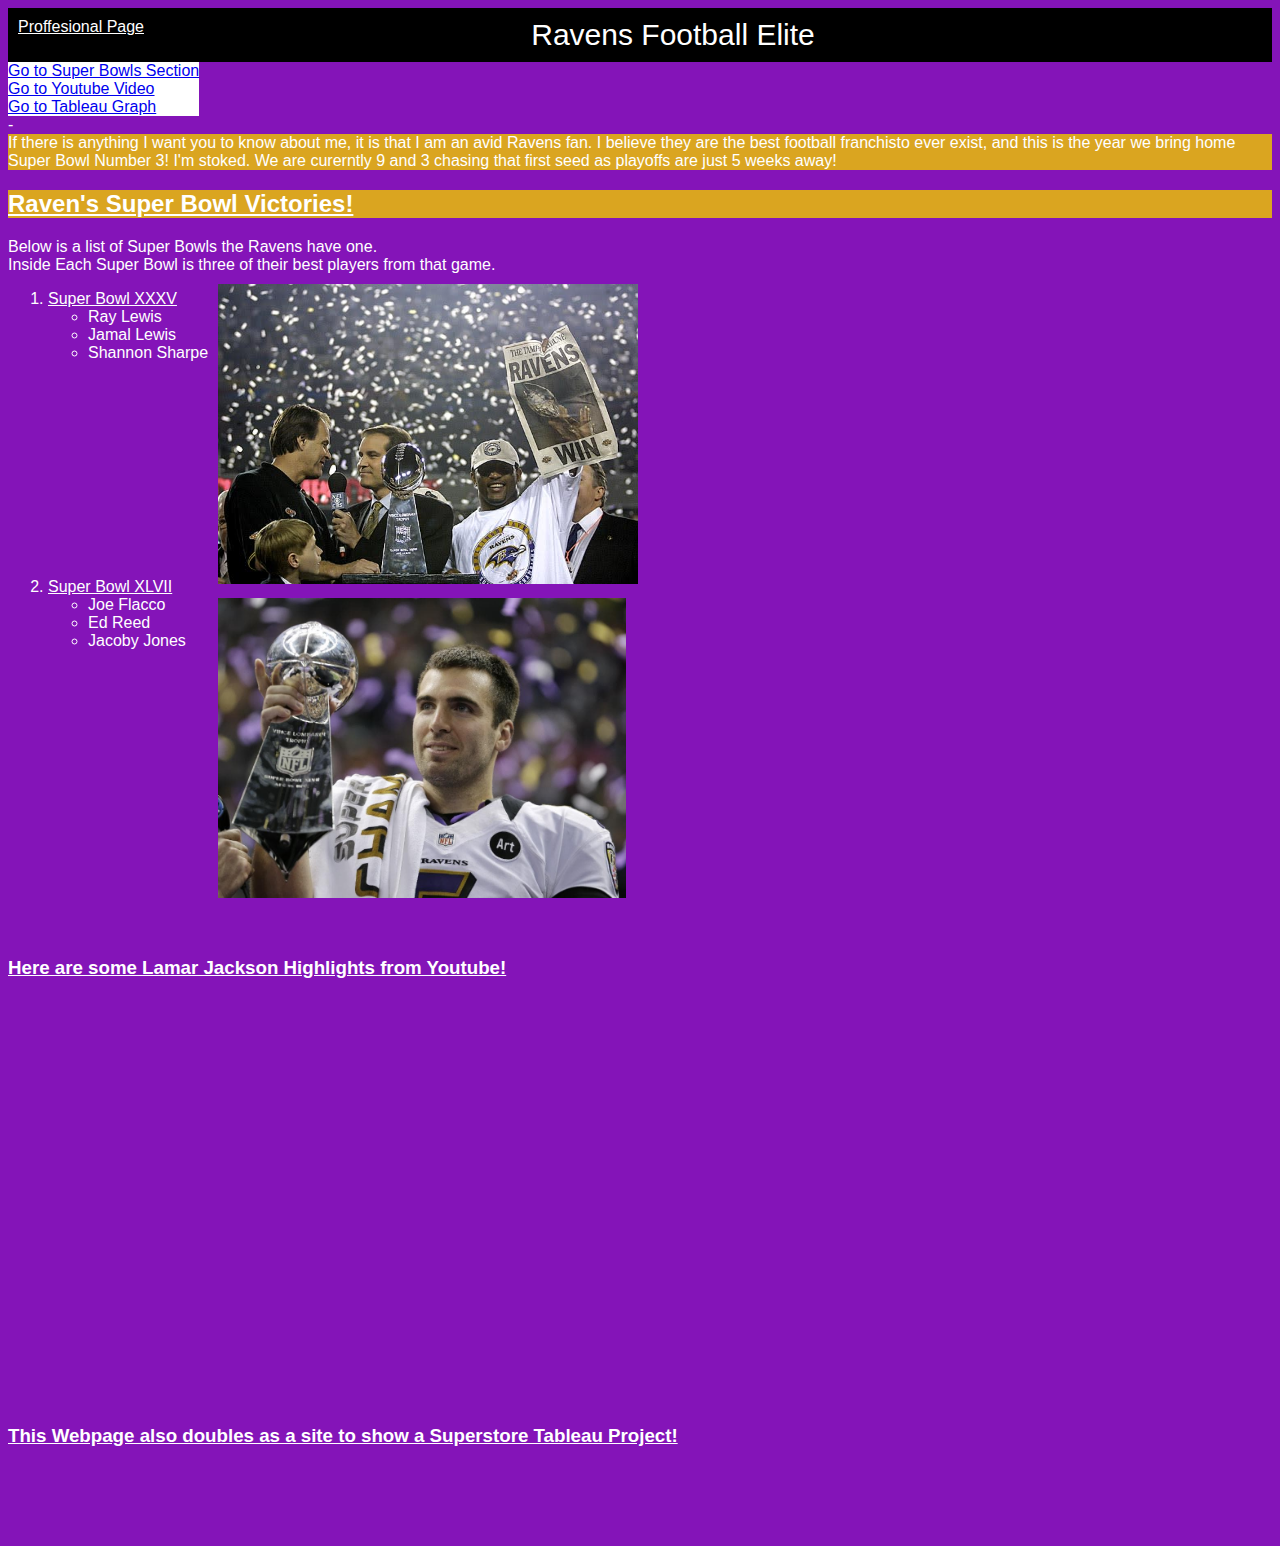
==== scratch.html @ 7cfe313b "Add files via upload" ====
<!DOCTYPE html>
<html lang="en">
<head>
    <meta charset="UTF-8">
    <meta name="viewport" content="width=device-width, initial-scale=1.0">
    <title>Jack's Scratch</title>
    <link rel="stylesheet" type="text/css" href="css/project.css">
</head>
<body>
    
    <div class="header">
        <div class="navlink">
            <a class="navlink" href="index.html"> Proffesional Page</a>
            
        </div>
        Ravens Football Elite
    </div>
    <div class="anchors">
        <a href="#SuperBowls">Go to Super Bowls Section</a> <br>
        <a href="#YoutubeVideo">Go to Youtube Video</a> <br>
        <a href="#Tableau">Go to Tableau Graph</a>
        <br>
    </div>
    <br>
    <br>
    <br>
    -
    <div class="intro">
        
        If there is anything I want you to know about me, it is that I am an avid Ravens fan. I believe they are the best football franchisto ever exist, and this is the year we bring home Super Bowl Number 3! I'm stoked. We are curerntly 9 and 3 chasing that first seed as playoffs are just 5 weeks away!
    </div>
    <h2 id="SuperBowls">
        Raven's Super Bowl Victories!
    </h2>
    Below is a list of Super Bowls the Ravens have one. <br>
     Inside Each Super Bowl is three of their best players from that game.
     <div class="container">
        <div class="ordered-list">
            <ol>
                <li  style="text-decoration: underline;"> Super Bowl XXXV</li>
                
                
                <ul>
                    <li>Ray Lewis</li>
                    <li>Jamal Lewis</li>
                    <li>Shannon Sharpe</li>
                    
                </ul>
            
                
            <br>
            <br>
            <br>
            <br>
            <br>

                <br>
                <br>
                <br>
                <br>
                <br>
                <br>
                <br>
                <li  style="text-decoration: underline;">Super Bowl XLVII</li>
                <ul >
                    <li>Joe Flacco</li>
                    <li>Ed Reed</li>
                    <li>Jacoby Jones</li>
                </ul>
                
            </ol>
        </div>
        <div class="picturemove">
            <img height="300" src="Images/Super Bowl XXXV.jpeg" alt="">
            <br>
            <img height="300" src="Images/Super Bowl XLVII.jpeg" alt="">
        </div>
     </div>
    <br>
    <br>
    
     <h3  id="YoutubeVideo">
        Here are some Lamar Jackson Highlights from Youtube!
     </h3>
     <iframe width="560" height="315" src="https://www.youtube.com/embed/UZ0SLzY4zu8?si=Fm95XSNmGOUpWyhN" title="YouTube video player" frameborder="0" allow="accelerometer; autoplay; clipboard-write; encrypted-media; gyroscope; picture-in-picture; web-share" allowfullscreen></iframe>

<br>
<br>
<br>
<br>
<br>
<br>


<h3  id="Tableau"> 
This Webpage also doubles as a site to show a Superstore Tableau Project!
</h3>
<div class='tableauPlaceholder' id='viz1702115269857' style='position: relative'><noscript><a href='#'><img alt='Executive Overview - Profitability ' src='https:&#47;&#47;public.tableau.com&#47;static&#47;images&#47;Su&#47;Superstore_17021152405620&#47;Overview&#47;1_rss.png' style='border: none' /></a></noscript><object class='tableauViz'  style='display:none;'><param name='host_url' value='https%3A%2F%2Fpublic.tableau.com%2F' /> <param name='embed_code_version' value='3' /> <param name='path' value='views&#47;Superstore_17021152405620&#47;Overview?:language=en-US&amp;:embed=true&amp;publish=yes' /> <param name='toolbar' value='yes' /><param name='static_image' value='https:&#47;&#47;public.tableau.com&#47;static&#47;images&#47;Su&#47;Superstore_17021152405620&#47;Overview&#47;1.png' /> <param name='animate_transition' value='yes' /><param name='display_static_image' value='yes' /><param name='display_spinner' value='yes' /><param name='display_overlay' value='yes' /><param name='display_count' value='yes' /><param name='language' value='en-US' /><param name='filter' value='publish=yes' /></object></div>                <script type='text/javascript'>                    var divElement = document.getElementById('viz1702115269857');                    var vizElement = divElement.getElementsByTagName('object')[0];                    if ( divElement.offsetWidth > 800 ) { vizElement.style.minWidth='1000px';vizElement.style.maxWidth='100%';vizElement.style.minHeight='647px';vizElement.style.maxHeight=(divElement.offsetWidth*0.75)+'px';} else if ( divElement.offsetWidth > 500 ) { vizElement.style.width='100%';vizElement.style.height=(divElement.offsetWidth*0.75)+'px';} else { vizElement.style.width='100%';vizElement.style.height='1227px';}                     var scriptElement = document.createElement('script');                    scriptElement.src = 'https://public.tableau.com/javascripts/api/viz_v1.js';                    vizElement.parentNode.insertBefore(scriptElement, vizElement);                </script>
<br>
<br>
<br>
<br>


</html>
---- css/project.css ----
body {
    background-color: #8414b8;
    color: white;
    font-size: 16px;
    font-family: Arial, Helvetica, sans-serif;
}
.header {
    
    text-align: center;
    
    border: 2px;
    font-size: 30px;
    font-family: Arial, Helvetica, sans-serif;
    color: white;
    background-color: black;
    border-style: solid;
    border-color: black;
    border-right-width: 70px;
    border-top-width: 10px;
    border-left-width: 10px;
    border-bottom-width: 10px;
    
    
}
.navlink {
    color: white;
    font-size: 16px;
    float: left;
}
h2 {
    text-decoration: underline;
    background-color: goldenrod;
}
h3 {
    text-decoration: underline;
}
.intro {
    color: white;
    background-color: goldenrod;
    font-family: 'Lucida Sans', 'Lucida Sans Regular', 'Lucida Grande', 'Lucida Sans Unicode', Geneva, Verdana, sans-serif;
}
.container {
    display: flex;
    align-items: flex-start;
}
.ordered-list {
    flex: 0 0 auto;
    margin-right: 10px;
    list-style-type: none;
}

.picturemove img {
    margin-top: 10px;
    max-width: 100%;
    
}
.anchors {
    background-color: white;
    color: black;
    float: left;
    

}
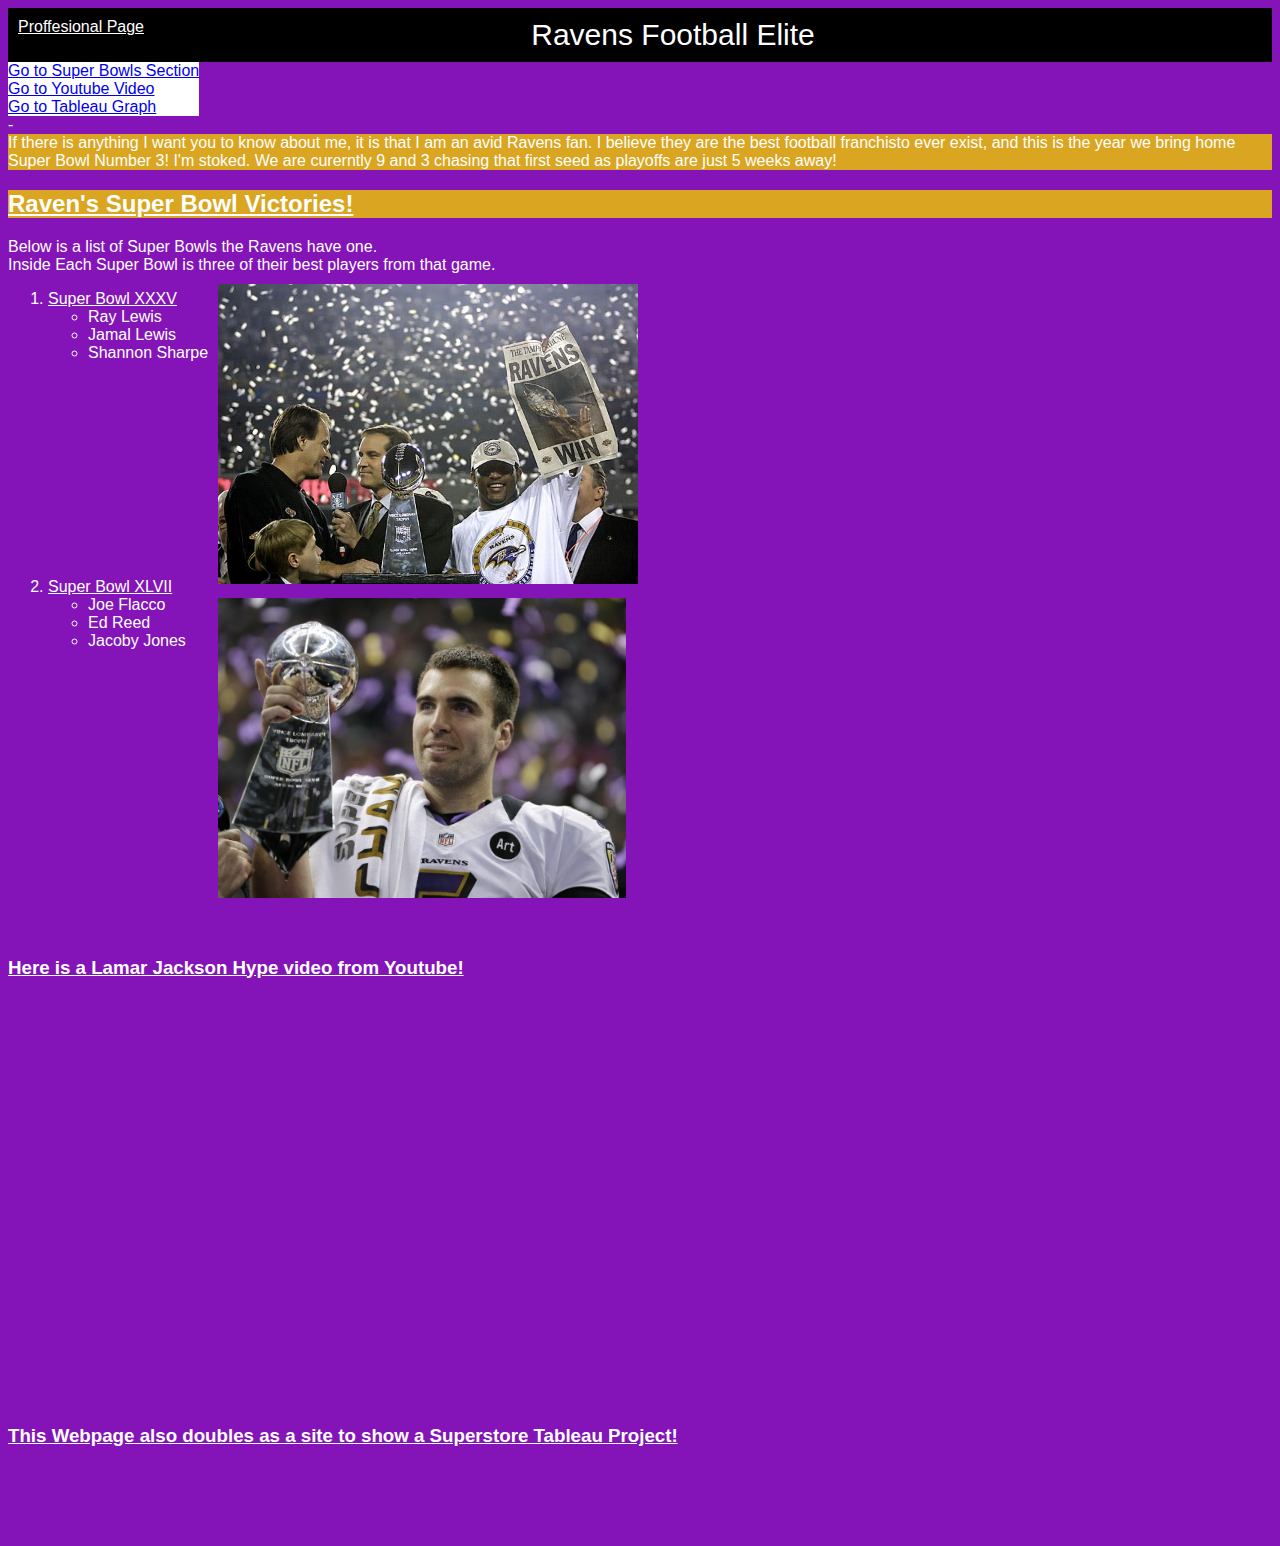
==== commit 791820c9: "Add files via upload" ====
--- a/scratch.html
+++ b/scratch.html
@@ -80,9 +80,9 @@
     <br>
     
      <h3  id="YoutubeVideo">
-        Here are some Lamar Jackson Highlights from Youtube!
+        Here is a Lamar Jackson Hype video from Youtube!
      </h3>
-     <iframe width="560" height="315" src="https://www.youtube.com/embed/UZ0SLzY4zu8?si=Fm95XSNmGOUpWyhN" title="YouTube video player" frameborder="0" allow="accelerometer; autoplay; clipboard-write; encrypted-media; gyroscope; picture-in-picture; web-share" allowfullscreen></iframe>
+     <iframe width="560" height="315" src="https://www.youtube.com/embed/jGE1pkAQCEQ?si=DzjC0mM4vK6E-Z3_" title="YouTube video player" frameborder="0" allow="accelerometer; autoplay; clipboard-write; encrypted-media; gyroscope; picture-in-picture; web-share" allowfullscreen></iframe>
 
 <br>
 <br>
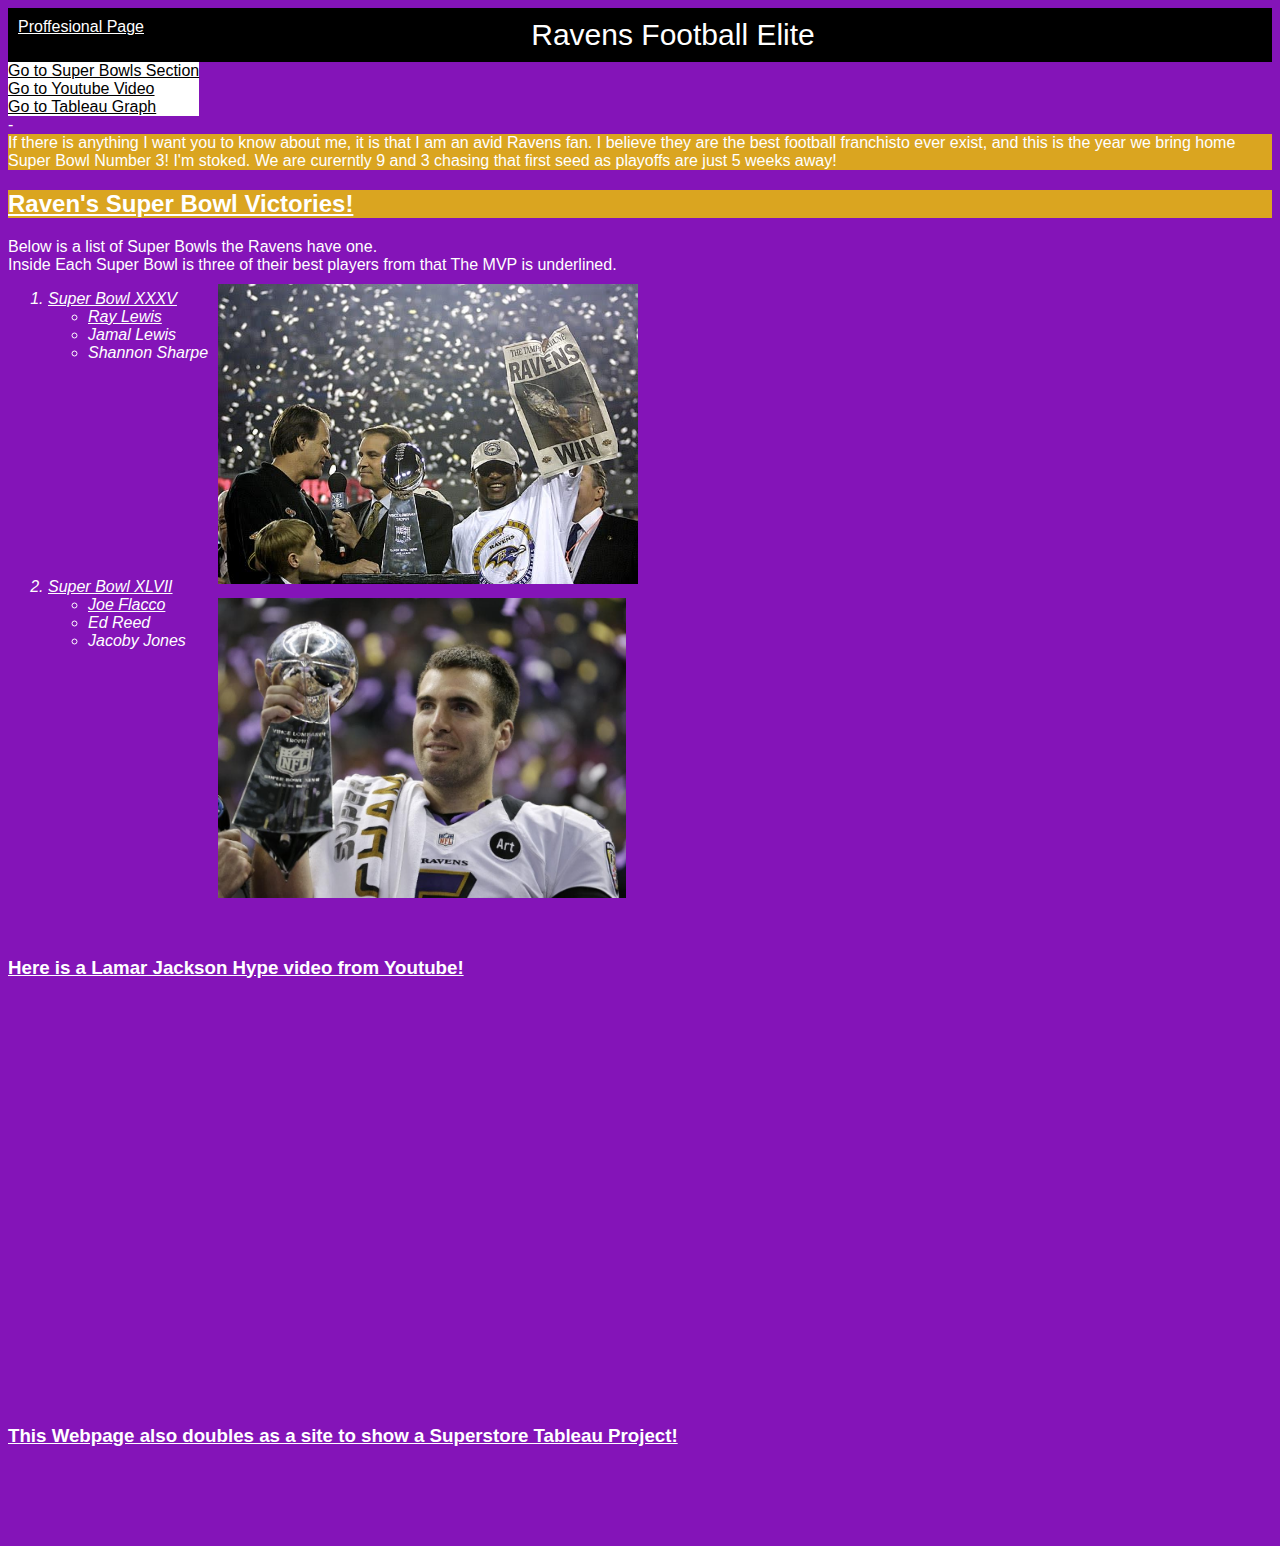
==== commit dd11fc02: "Add files via upload" ====
--- a/scratch.html
+++ b/scratch.html
@@ -16,9 +16,9 @@
         Ravens Football Elite
     </div>
     <div class="anchors">
-        <a href="#SuperBowls">Go to Super Bowls Section</a> <br>
-        <a href="#YoutubeVideo">Go to Youtube Video</a> <br>
-        <a href="#Tableau">Go to Tableau Graph</a>
+        <a style="color: black;" href="#SuperBowls">Go to Super Bowls Section</a> <br>
+        <a style="color: black;" href="#YoutubeVideo">Go to Youtube Video</a> <br>
+        <a style="color: black;" href="#Tableau">Go to Tableau Graph</a>
         <br>
     </div>
     <br>
@@ -33,15 +33,18 @@
         Raven's Super Bowl Victories!
     </h2>
     Below is a list of Super Bowls the Ravens have one. <br>
-     Inside Each Super Bowl is three of their best players from that game.
+     Inside Each Super Bowl is three of their best players from that <game class="br">
+        The MVP is underlined.
+     </game>
+     <br>
      <div class="container">
         <div class="ordered-list">
-            <ol>
+            <ol style="font-style: italic;"">
                 <li  style="text-decoration: underline;"> Super Bowl XXXV</li>
                 
                 
                 <ul>
-                    <li>Ray Lewis</li>
+                    <li style="text-decoration: underline;">Ray Lewis</li>
                     <li>Jamal Lewis</li>
                     <li>Shannon Sharpe</li>
                     
@@ -63,7 +66,7 @@
                 <br>
                 <li  style="text-decoration: underline;">Super Bowl XLVII</li>
                 <ul >
-                    <li>Joe Flacco</li>
+                    <li style="text-decoration: underline;">Joe Flacco</li>
                     <li>Ed Reed</li>
                     <li>Jacoby Jones</li>
                 </ul>
